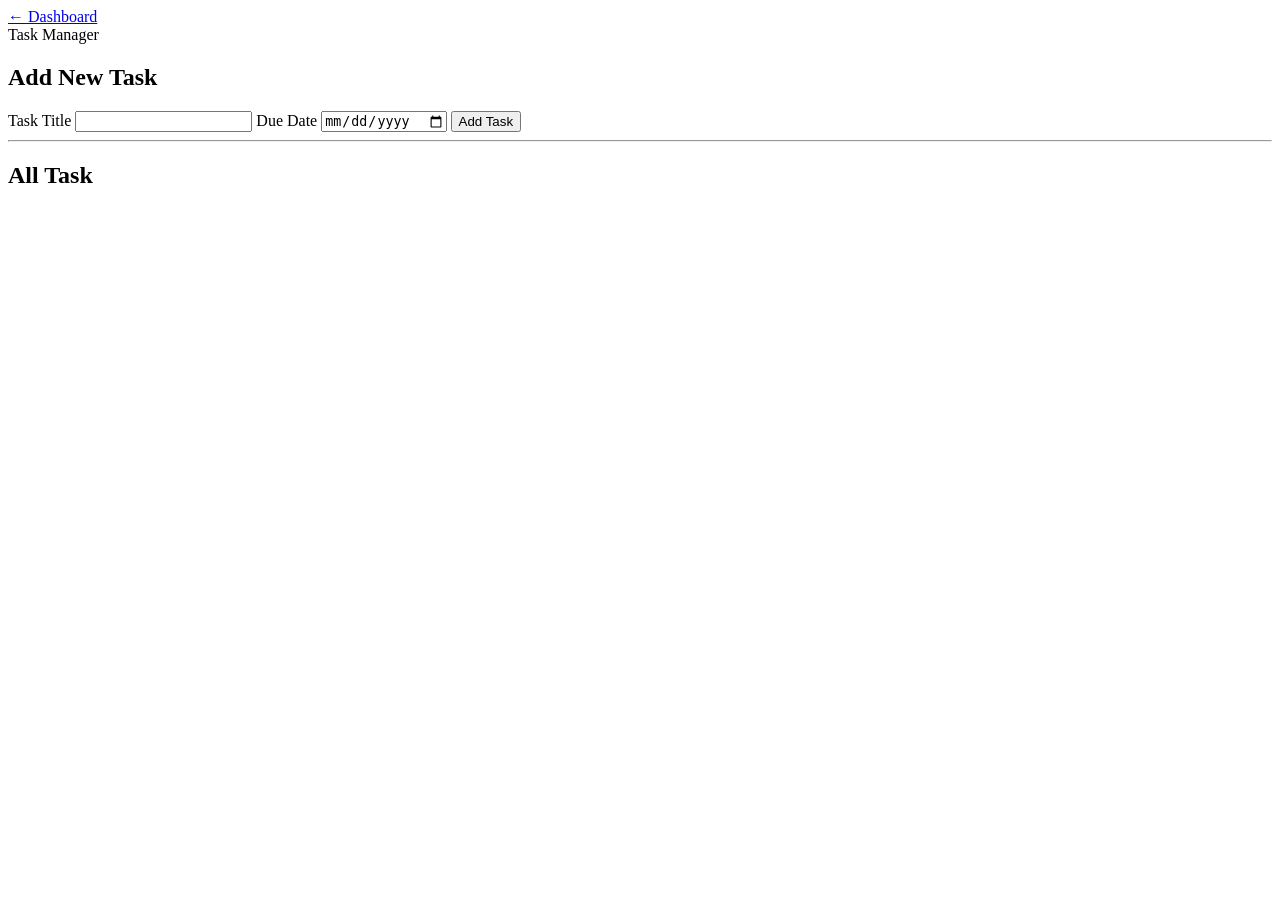
==== todo.html @ 99797fc1 "feat: add task manager page layout" ====
<!DOCTYPE html>
<html lang="en">
<head>
    <meta charset="UTF-8">
    <meta name="viewport" content="width=device-width, initial-scale=1.0">
    <title>Todo Dashboard</title>
    
</head>
<body>
    <header class="header">
        <a class="maindashboard" href="index.html"> &#8592; Dashboard</a>
        <div> Task Manager</div>
    </header>

    <main class="todo-dashboard">

        <section class="card add-task">
        <h2> Add New Task</h2>
        <label for="task-input">Task Title</label>
        <input type="text" id="task-input">
        <label for="enter-date">Due Date</label>
        <input type="date" id="enter-date">
        <button id="add-button">Add Task</button>
        <hr>
        </section>

        <section class="card task-list">
        <h2>All Task</h2>
        <div class="tasks">

        </div>
        </section>
    </main>

    <script src="todo.js"></script>
</body>
</html>
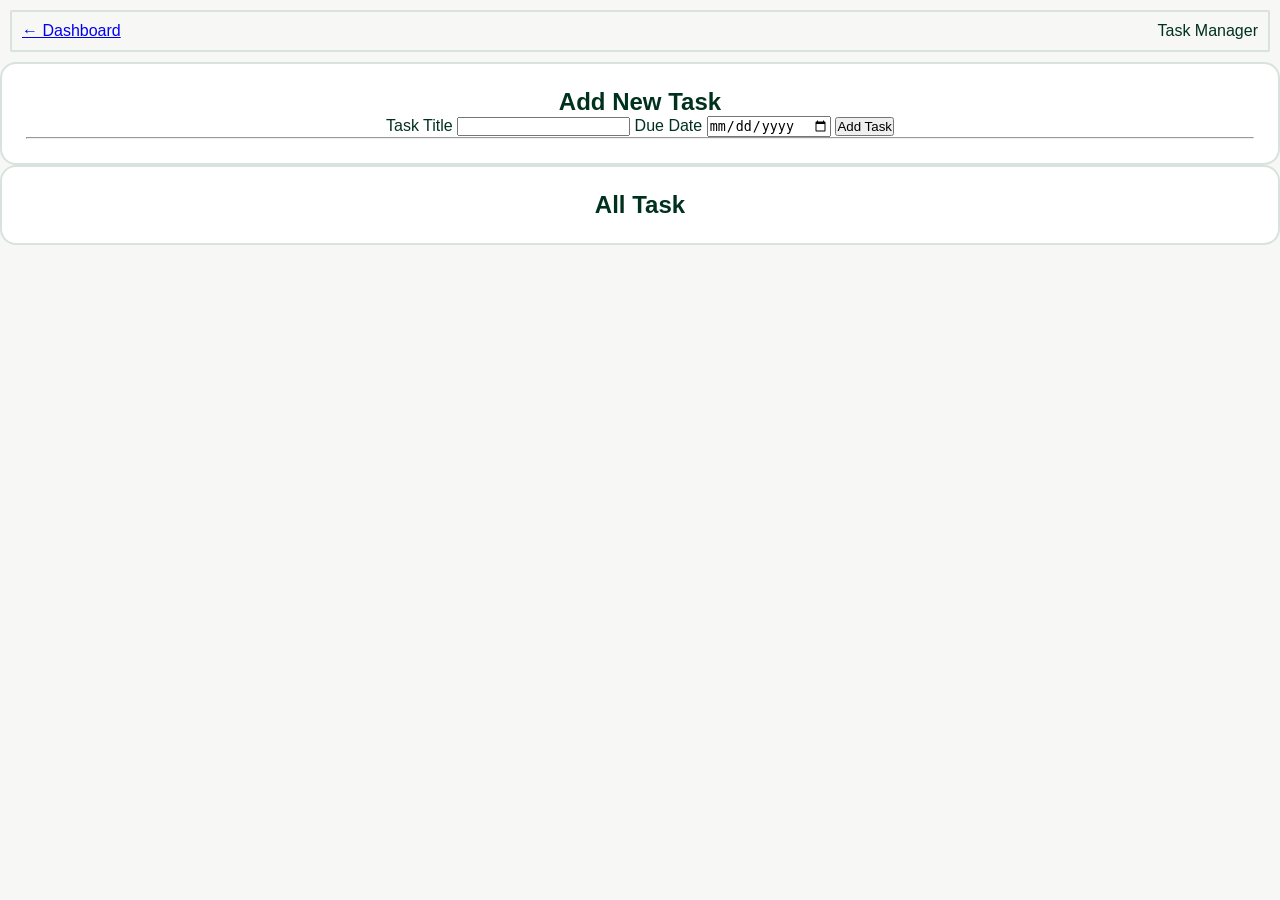
==== commit db2a2240: "refactor: separate shared and todo page styles" ====
--- a/todo.html
+++ b/todo.html
@@ -4,7 +4,8 @@
     <meta charset="UTF-8">
     <meta name="viewport" content="width=device-width, initial-scale=1.0">
     <title>Todo Dashboard</title>
-    
+    <link rel="stylesheet" href="style.css">
+    <link rel="stylesheet" href="todo.css">
 </head>
 <body>
     <header class="header">
--- a/style.css
+++ b/style.css
@@ -0,0 +1,90 @@
+* {
+    margin: 0;
+    padding: 0;
+
+}
+
+
+/* .manrope- uniquifier {
+  font-family: "Manrope", sans-serif;
+  font-optical-sizing: auto;
+  font-weight: <weight>;
+  font-style: normal;
+} */
+
+body {
+    background: #F7F8F5;
+    font-family: "Manrope", sans-serif;
+    color: #00311F;
+}
+
+
+.header {
+    display: flex;
+    justify-content: space-between;
+    margin: 10px;
+    border: 2px solid #D9E2DC;
+    border-radius: 2px;
+    padding: 10px;
+}
+
+.logo {
+    color: #00311F;
+    font-weight: 900;
+    font-size: 3rem;
+}
+
+.toggle {
+    background-color: #EC5E27;
+    display: flex;
+    align-items: center;
+    justify-content: center;
+    padding: 5px;
+}
+.toggle:hover {
+    cursor: pointer;
+}
+
+.top-card {
+    display: flex;
+    justify-content: space-around;
+    
+
+}
+
+.dashboard-grid {
+    display: flex;
+    justify-content: space-around;
+
+    
+}
+.card {
+    border: 2px solid #D9E2DC;
+    background: #FFFFFF;
+    padding: 24px;
+    border-radius: 16px;
+    text-align: center;
+}
+
+.greeting-card {
+    font-size: 2.5rem;
+    margin: 2px;
+}
+
+.greet-p {
+    margin-top: 3px;
+    font-size: 2rem;
+}
+
+#greet-time {
+    font-weight: bold;
+    border: 1px solid ;
+    border-radius: 50px;
+    
+
+}
+
+.quote-card {
+    font-size: 3rem;
+}
+
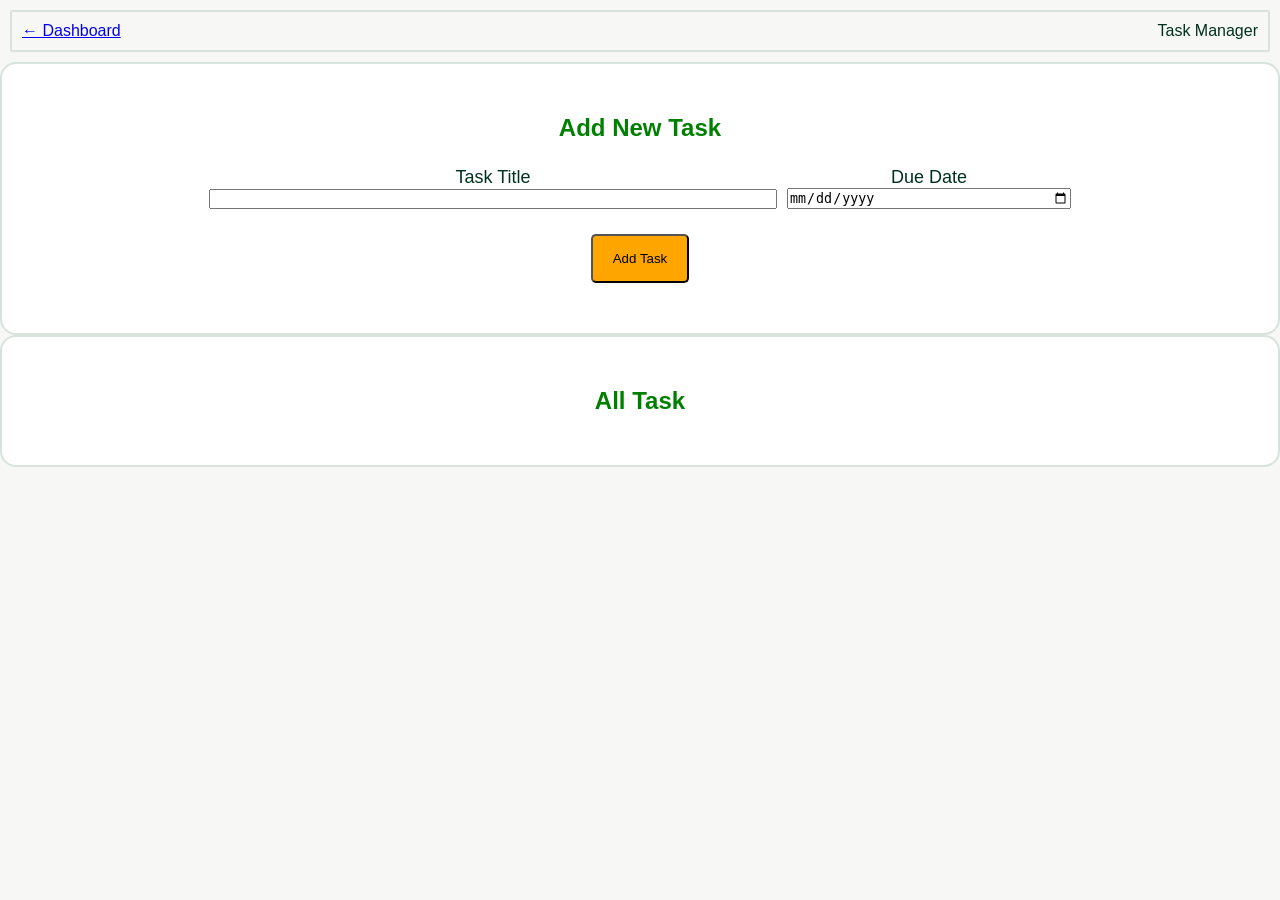
==== commit 59d429f1: "style: create task manager UI" ====
--- a/todo.html
+++ b/todo.html
@@ -16,20 +16,27 @@
     <main class="todo-dashboard">
 
         <section class="card add-task">
-        <h2> Add New Task</h2>
-        <label for="task-input">Task Title</label>
-        <input type="text" id="task-input">
-        <label for="enter-date">Due Date</label>
-        <input type="date" id="enter-date">
-        <button id="add-button">Add Task</button>
-        <hr>
+            <h2 class="heading"> Add New Task</h2>
+            <div class="groups">
+                <div class="title-group">
+                    <label for="task-input" class="label">Task Title</label>
+                    <input type="text" id="task-input" >
+                </div>
+                <div class="date-group">
+                    <label for="enter-date" class="label">Due Date</label>
+                    <input type="date" id="enter-date">
+                </div>
+            </div>
+            <button id="add-button">Add Task</button>
+            
         </section>
+        
 
         <section class="card task-list">
-        <h2>All Task</h2>
-        <div class="tasks">
+            <h2 class="heading">All Task</h2>
+            <div class="tasks">
 
-        </div>
+            </div>
         </section>
     </main>
 
--- a/style.css
+++ b/style.css
@@ -22,6 +22,7 @@
 .header {
     display: flex;
     justify-content: space-between;
+    
     margin: 10px;
     border: 2px solid #D9E2DC;
     border-radius: 2px;
--- a/todo.css
+++ b/todo.css
@@ -0,0 +1,47 @@
+.input {
+    background-color: #D3D3D3;
+}
+
+.add-task {
+    padding: 50px;
+}
+
+.task-list {
+    padding: 50px;
+}
+
+.groups {
+    display: flex;
+    justify-content: center;
+    margin: 20px;
+}
+
+.title-group {
+    display:grid;
+    
+    margin: 5px;
+    width: 50%;
+}
+
+.date-group {
+    display: grid;
+    
+    margin: 5px;
+    width: 25%;
+}
+
+.label {
+    font-size: large;
+}
+
+.heading {
+    color: green;
+}
+
+#add-button {
+    background-color: orange;
+    border-radius: 5px;
+    padding: 15px 20px;
+}
+
+
